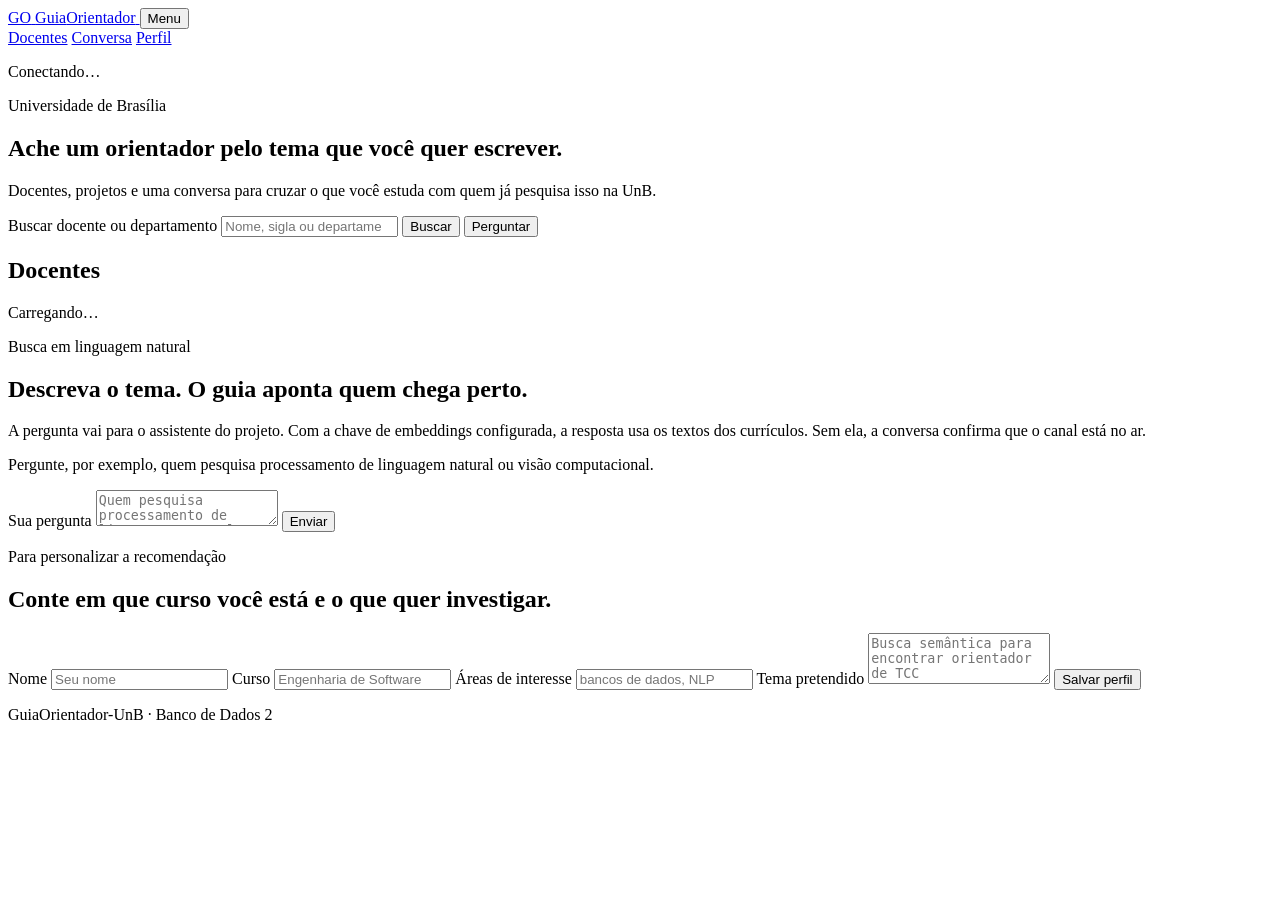
==== frontend/index.html @ 6e4dcdd3 "✨ Add front end" ====
<!DOCTYPE html>
<html lang="pt-BR">
<head>
  <meta charset="UTF-8">
  <meta name="viewport" content="width=device-width, initial-scale=1">
  <title>GuiaOrientador — UnB</title>
  <meta name="description" content="Encontre docentes e temas de TCC na Universidade de Brasília.">
  <link rel="preconnect" href="https://fonts.googleapis.com">
  <link rel="preconnect" href="https://fonts.gstatic.com" crossorigin>
  <link href="https://fonts.googleapis.com/css2?family=Fraunces:opsz,wght@9..144,500;9..144,620&family=Outfit:wght@400;500;600&display=swap" rel="stylesheet">
  <link rel="stylesheet" href="/assets/styles.css">
</head>
<body>
  <header class="topbar">
    <a class="brand" href="#explorar">
      <span class="mark" aria-hidden="true">GO</span>
      <span class="brand-name">Guia<span>Orientador</span></span>
    </a>
    <button class="menu" id="menu" type="button" aria-expanded="false" aria-controls="navegacao">Menu</button>
    <nav id="navegacao">
      <a href="#explorar">Docentes</a>
      <a href="#conversa">Conversa</a>
      <a href="#perfil">Perfil</a>
    </nav>
    <p class="saude" id="saude">Conectando…</p>
  </header>

  <main>
    <section class="hero" id="explorar">
      <p class="eyebrow">Universidade de Brasília</p>
      <h1>Ache um orientador pelo tema que você quer escrever.</h1>
      <p class="lede">Docentes, projetos e uma conversa para cruzar o que você estuda com quem já pesquisa isso na UnB.</p>
      <form class="busca" id="busca-form">
        <label class="sr-only" for="busca">Buscar docente ou departamento</label>
        <input id="busca" name="busca" type="search" placeholder="Nome, sigla ou departamento" autocomplete="off">
        <button class="btn btn-primary" type="submit">Buscar</button>
        <button class="btn btn-ghost" id="perguntar" type="button">Perguntar</button>
      </form>
    </section>

    <section class="catalogo" aria-labelledby="titulo-docentes">
      <div class="secao-topo">
        <h2 id="titulo-docentes">Docentes</h2>
        <p id="contagem">Carregando…</p>
      </div>
      <div class="chips" id="filtros" role="group" aria-label="Filtrar por departamento"></div>
      <div class="grid" id="lista"></div>
      <p class="vazio" id="vazio" hidden>Nenhum docente encontrado para essa busca.</p>
    </section>

    <section class="conversa" id="conversa">
      <div class="conversa-texto">
        <p class="eyebrow">Busca em linguagem natural</p>
        <h2>Descreva o tema. O guia aponta quem chega perto.</h2>
        <p>A pergunta vai para o assistente do projeto. Com a chave de embeddings configurada, a resposta usa os textos dos currículos. Sem ela, a conversa confirma que o canal está no ar.</p>
      </div>
      <div class="chat">
        <div class="mensagens" id="mensagens" aria-live="polite">
          <p class="bolha sistema">Pergunte, por exemplo, quem pesquisa processamento de linguagem natural ou visão computacional.</p>
        </div>
        <form class="chat-form" id="chat-form">
          <label class="sr-only" for="pergunta">Sua pergunta</label>
          <textarea id="pergunta" name="pergunta" rows="2" placeholder="Quem pesquisa processamento de linguagem natural?" required></textarea>
          <button class="btn btn-primary" type="submit">Enviar</button>
        </form>
      </div>
    </section>

    <section class="perfil" id="perfil">
      <div>
        <p class="eyebrow">Para personalizar a recomendação</p>
        <h2>Conte em que curso você está e o que quer investigar.</h2>
      </div>
      <form class="perfil-form" id="perfil-form">
        <label>
          Nome
          <input name="nome" type="text" required placeholder="Seu nome">
        </label>
        <label>
          Curso
          <input name="curso" type="text" placeholder="Engenharia de Software">
        </label>
        <label>
          Áreas de interesse
          <input name="areas" type="text" placeholder="bancos de dados, NLP">
        </label>
        <label class="largo">
          Tema pretendido
          <textarea name="tema" rows="3" placeholder="Busca semântica para encontrar orientador de TCC"></textarea>
        </label>
        <button class="btn btn-primary" type="submit">Salvar perfil</button>
        <p class="status" id="perfil-status" role="status"></p>
      </form>
    </section>
  </main>

  <footer>
    <p>GuiaOrientador-UnB · Banco de Dados 2</p>
  </footer>

  <dialog id="painel">
    <div class="painel-topo">
      <p class="eyebrow" id="painel-depto"></p>
      <button class="fechar" id="fechar" type="button">Fechar</button>
    </div>
    <h2 id="painel-nome"></h2>
    <p class="painel-meta" id="painel-meta"></p>
    <h3>Projetos</h3>
    <div id="painel-projetos"></div>
  </dialog>

  <script src="/assets/app.js"></script>
</body>
</html>
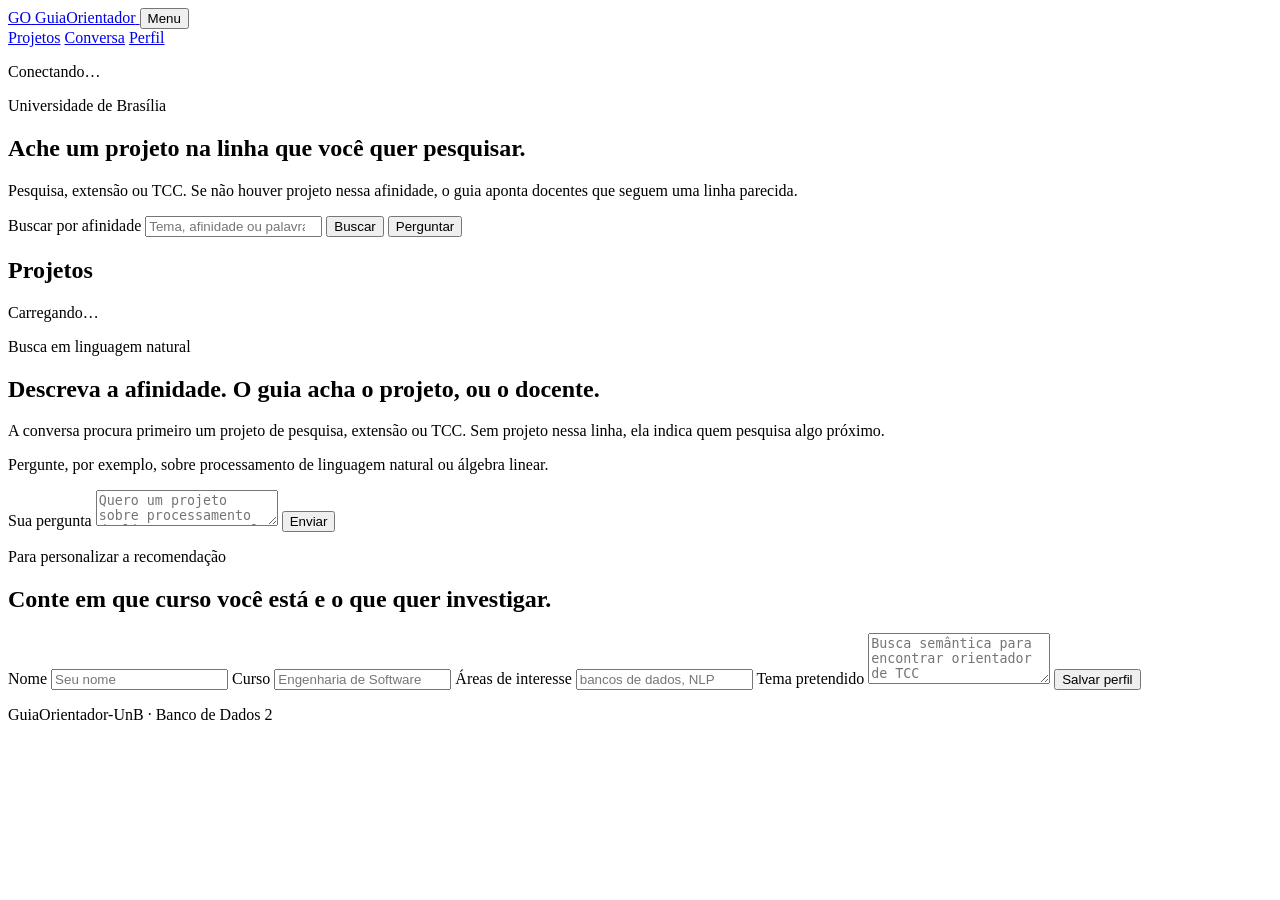
==== commit 27671a44: "⚡️ Add new features to bd" ====
--- a/frontend/index.html
+++ b/frontend/index.html
@@ -4,7 +4,7 @@
   <meta charset="UTF-8">
   <meta name="viewport" content="width=device-width, initial-scale=1">
   <title>GuiaOrientador — UnB</title>
-  <meta name="description" content="Encontre docentes e temas de TCC na Universidade de Brasília.">
+  <meta name="description" content="Encontre projetos de pesquisa, extensão ou TCC na Universidade de Brasília.">
   <link rel="preconnect" href="https://fonts.googleapis.com">
   <link rel="preconnect" href="https://fonts.gstatic.com" crossorigin>
   <link href="https://fonts.googleapis.com/css2?family=Fraunces:opsz,wght@9..144,500;9..144,620&family=Outfit:wght@400;500;600&display=swap" rel="stylesheet">
@@ -18,7 +18,7 @@
     </a>
     <button class="menu" id="menu" type="button" aria-expanded="false" aria-controls="navegacao">Menu</button>
     <nav id="navegacao">
-      <a href="#explorar">Docentes</a>
+      <a href="#explorar">Projetos</a>
       <a href="#conversa">Conversa</a>
       <a href="#perfil">Perfil</a>
     </nav>
@@ -28,39 +28,41 @@
   <main>
     <section class="hero" id="explorar">
       <p class="eyebrow">Universidade de Brasília</p>
-      <h1>Ache um orientador pelo tema que você quer escrever.</h1>
-      <p class="lede">Docentes, projetos e uma conversa para cruzar o que você estuda com quem já pesquisa isso na UnB.</p>
+      <h1>Ache um projeto na linha que você quer pesquisar.</h1>
+      <p class="lede">Pesquisa, extensão ou TCC. Se não houver projeto nessa afinidade, o guia aponta docentes que seguem uma linha parecida.</p>
       <form class="busca" id="busca-form">
-        <label class="sr-only" for="busca">Buscar docente ou departamento</label>
-        <input id="busca" name="busca" type="search" placeholder="Nome, sigla ou departamento" autocomplete="off">
+        <label class="sr-only" for="busca">Buscar por afinidade</label>
+        <input id="busca" name="busca" type="search" placeholder="Tema, afinidade ou palavra-chave" autocomplete="off">
         <button class="btn btn-primary" type="submit">Buscar</button>
         <button class="btn btn-ghost" id="perguntar" type="button">Perguntar</button>
       </form>
     </section>
 
-    <section class="catalogo" aria-labelledby="titulo-docentes">
+    <section class="catalogo" aria-labelledby="titulo-catalogo">
       <div class="secao-topo">
-        <h2 id="titulo-docentes">Docentes</h2>
+        <h2 id="titulo-catalogo">Projetos</h2>
         <p id="contagem">Carregando…</p>
       </div>
+      <div class="chips" id="tipos" role="group" aria-label="Filtrar por tipo de projeto"></div>
       <div class="chips" id="filtros" role="group" aria-label="Filtrar por departamento"></div>
+      <p class="aviso" id="aviso" hidden></p>
       <div class="grid" id="lista"></div>
-      <p class="vazio" id="vazio" hidden>Nenhum docente encontrado para essa busca.</p>
+      <p class="vazio" id="vazio" hidden>Nenhum resultado para essa busca.</p>
     </section>
 
     <section class="conversa" id="conversa">
       <div class="conversa-texto">
         <p class="eyebrow">Busca em linguagem natural</p>
-        <h2>Descreva o tema. O guia aponta quem chega perto.</h2>
-        <p>A pergunta vai para o assistente do projeto. Com a chave de embeddings configurada, a resposta usa os textos dos currículos. Sem ela, a conversa confirma que o canal está no ar.</p>
+        <h2>Descreva a afinidade. O guia acha o projeto, ou o docente.</h2>
+        <p>A conversa procura primeiro um projeto de pesquisa, extensão ou TCC. Sem projeto nessa linha, ela indica quem pesquisa algo próximo.</p>
       </div>
       <div class="chat">
         <div class="mensagens" id="mensagens" aria-live="polite">
-          <p class="bolha sistema">Pergunte, por exemplo, quem pesquisa processamento de linguagem natural ou visão computacional.</p>
+          <p class="bolha sistema">Pergunte, por exemplo, sobre processamento de linguagem natural ou álgebra linear.</p>
         </div>
         <form class="chat-form" id="chat-form">
           <label class="sr-only" for="pergunta">Sua pergunta</label>
-          <textarea id="pergunta" name="pergunta" rows="2" placeholder="Quem pesquisa processamento de linguagem natural?" required></textarea>
+          <textarea id="pergunta" name="pergunta" rows="2" placeholder="Quero um projeto sobre processamento de linguagem natural" required></textarea>
           <button class="btn btn-primary" type="submit">Enviar</button>
         </form>
       </div>
@@ -105,8 +107,7 @@
     </div>
     <h2 id="painel-nome"></h2>
     <p class="painel-meta" id="painel-meta"></p>
-    <h3>Projetos</h3>
-    <div id="painel-projetos"></div>
+    <div id="painel-corpo"></div>
   </dialog>
 
   <script src="/assets/app.js"></script>
